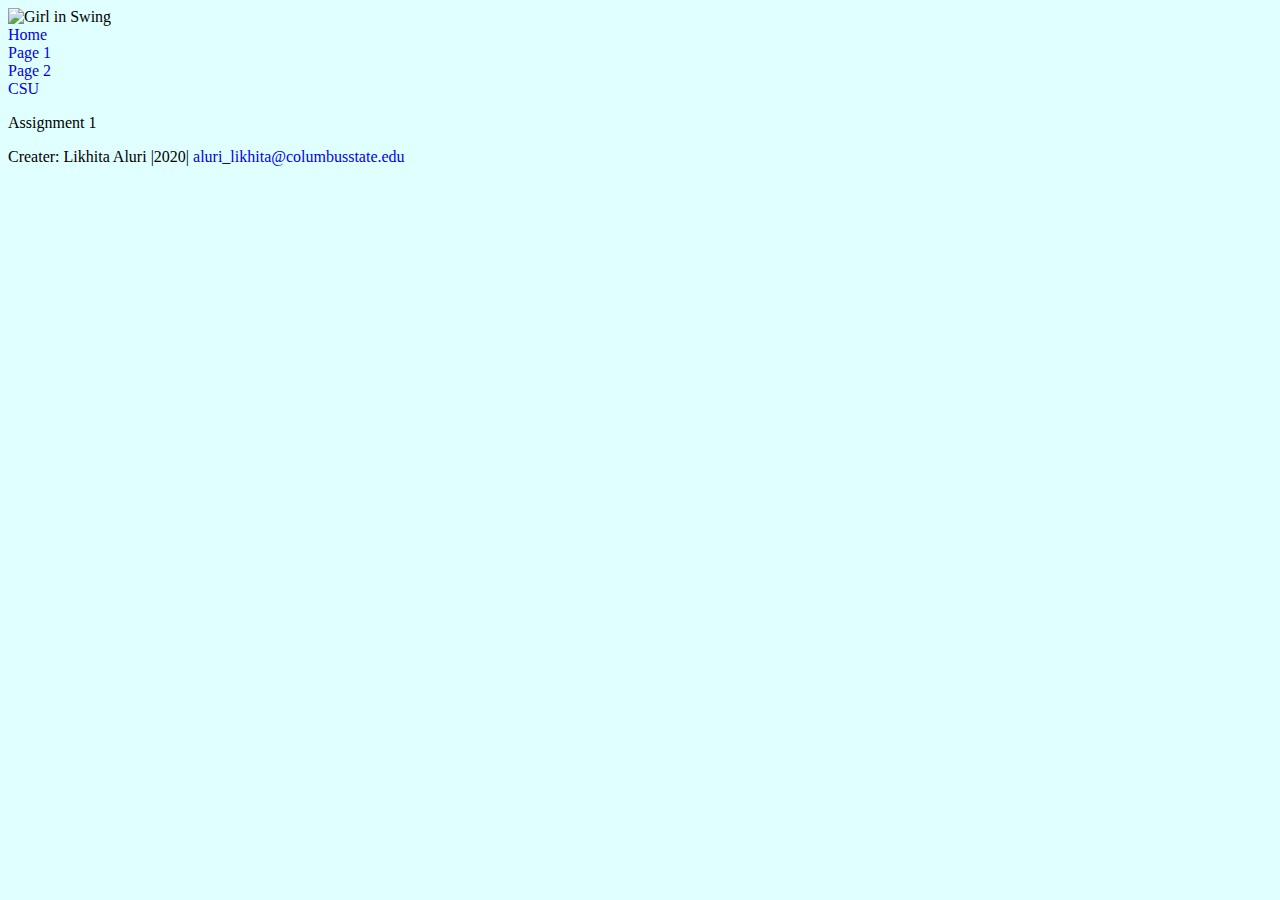
==== index.html @ d07c5db7 "Initial commit" ====
<!DOCTYPE html>
<html>
  <head>
    <meta charset="utf-8">
    <meta name="viewport" content="width=device-width">
    <title>Likhita's Assignment 1</title>
    <link href="style.css" rel="stylesheet" type="text/css" />
  </head>
    <body>
       <img src="images/girlinswing.jpg" alt="Girl in Swing">  
    <nav>
      <u1 style="list-style-type:none;">
        <li><a href="index.html">Home</a></li>
        <li><a href="page1.html">Page 1</a></li>
        <li><a href="page2.html">Page 2</a></li>
        <li><a href=https://www.columbusstate.edu/>CSU</a></li>
      </u1> 
    </nav>
    <main>
      <p>Assignment 1</p>
    </main>
    <footer>
      <p>Creater: Likhita Aluri |2020| <a href="mailto:aluri_likhita@columbusstate.edu">aluri_likhita@columbusstate.edu</a></p>
    </footer>
    <script src="script.js"></script>
  </body>
</html>
---- style.css ----
body {
  background-color: lightcyan;
}
h1{
  color: rgb(90, 81, 81);
  text-align: center;
}
h2{
  color: rgb(90, 81, 81);
  text-align: center;
  font-size: 30px;
}
h3{
  color: rgb(90, 81, 81);
  text-align: center;
}
img {
  width: 100%;
}
ul{ 
  list-style-type: none;
  margin: 0;
  padding: 0;
  width: 200px;
  background-color: white;

}
ul li{
  display: block;
  color: black;
  padding: 8px 16px;
  text-decoration: none;
}
li a:hover{
  background-color: #555;
  color: white;
}
a {
  text-decoration: none; 
}
#looks {
  font-family: "Trebuchet MS", Arial, Helvetica, sans-serif;
  border-collapse: collapse;
  width: 100%;
}

#looks td, #looks th {
  border: 1px solid #ddd;
  padding: 8px;
}

#looks tr:nth-child(even){background-color: #f2f2f2;}

#looks tr:hover {background-color: #ddd;}

#looks th {
  padding-top: 12px;
  padding-bottom: 12px;
  text-align: left;
  background-color: rgb(199, 143, 224);
  color: white;
}
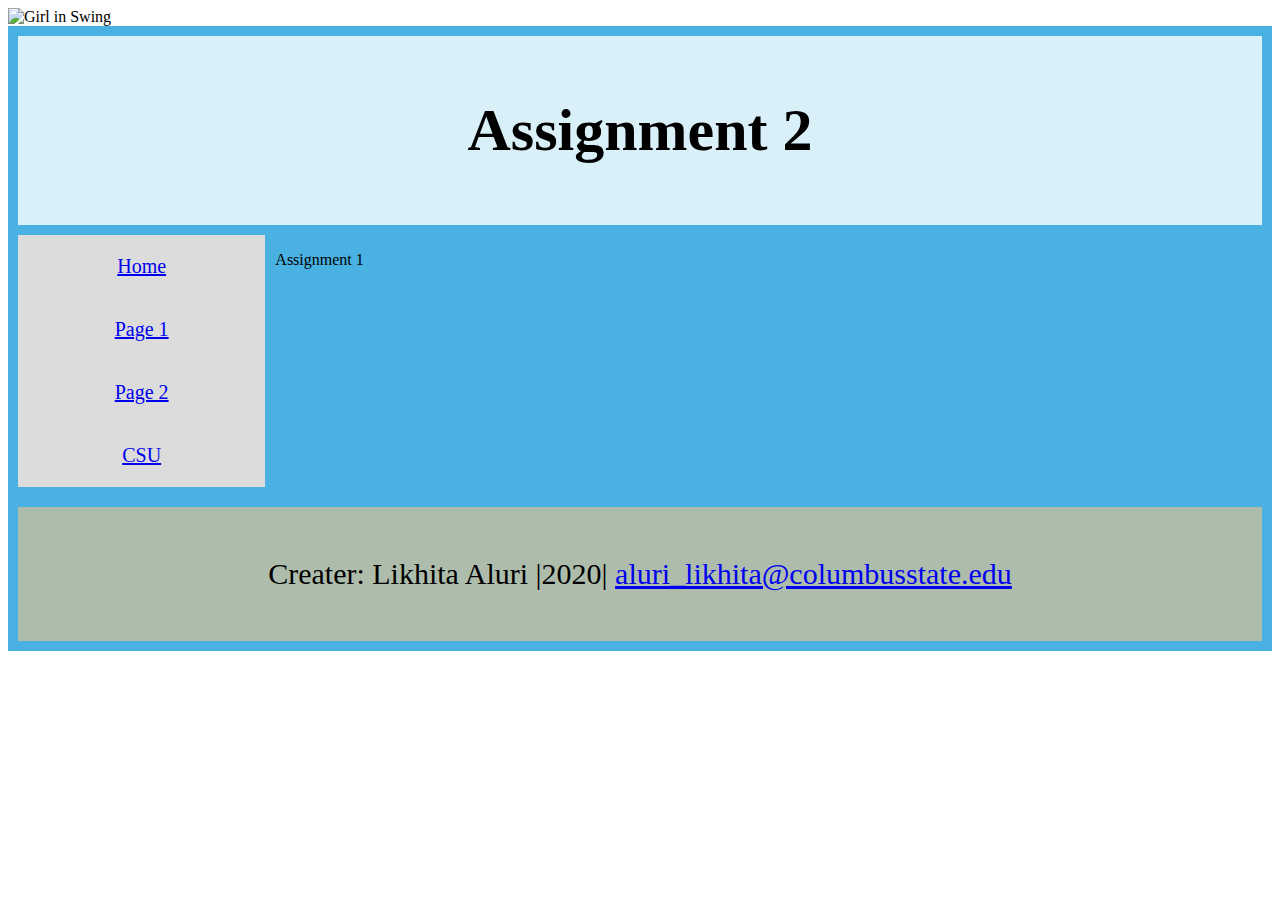
==== commit 5abebf4c: "changing columns" ====
--- a/index.html
+++ b/index.html
@@ -8,8 +8,12 @@
   </head>
     <body>
        <img src="images/girlinswing.jpg" alt="Girl in Swing">  
-    <nav>
-      <u1 style="list-style-type:none;">
+    <div class="grid-container">
+    <header class="grid-item header">
+      <h1>Assignment 2</h1>
+    </header>
+    <nav class="grid-item nav">
+      <u1 id="nav ul">
         <li><a href="index.html">Home</a></li>
         <li><a href="page1.html">Page 1</a></li>
         <li><a href="page2.html">Page 2</a></li>
@@ -19,7 +23,7 @@
     <main>
       <p>Assignment 1</p>
     </main>
-    <footer>
+    <footer class="grid-item footer">
       <p>Creater: Likhita Aluri |2020| <a href="mailto:aluri_likhita@columbusstate.edu">aluri_likhita@columbusstate.edu</a></p>
     </footer>
     <script src="script.js"></script>
--- a/style.css
+++ b/style.css
@@ -1,62 +1,55 @@
-body {
-  background-color: lightcyan;
+.grid-container {
+  display: grid;
+  grid-gap: 10px;
+  background-color: rgb(73, 178, 226);
+  padding: 10px;
 }
-h1{
-  color: rgb(90, 81, 81);
+
+.grid-item {
+  background-color: rgba(255, 255, 255, 0.8);
   text-align: center;
-}
-h2{
-  color: rgb(90, 81, 81);
-  text-align: center;
+  padding: 20px;
   font-size: 30px;
 }
-h3{
-  color: rgb(90, 81, 81);
+.header {
+  grid-column: 1 / span 3;
+  grid-row: 1;
+}
+.nav {
+  grid-column: 1 ;
+  grid-row: 2;
+}
+.nav {
+  background-color: gainsboro; 
+  list-style-type: none;
   text-align: center;
-}
-img {
-  width: 100%;
-}
-ul{ 
-  list-style-type: none;
   margin: 0;
   padding: 0;
-  width: 200px;
-  background-color: white;
-
 }
-ul li{
+.nav li {
   display: block;
-  color: black;
-  padding: 8px 16px;
+  font-size: 20px;
+  padding: 20px;
   text-decoration: none;
 }
-li a:hover{
-  background-color: #555;
-  color: white;
+li a:hover {
+  background-color: #db94d2;
 }
-a {
-  text-decoration: none; 
+.section {
+	grid-column: 1 ;
+  grid-row: 2 ;
+  background-color: rgb(127, 218, 206); 
+  font-family: "Times New Roman", Times, serif;
 }
-#looks {
-  font-family: "Trebuchet MS", Arial, Helvetica, sans-serif;
-  border-collapse: collapse;
-  width: 100%;
+.article {
+	grid-column: 1 ;
+  grid-row: 3;
+  background-color: lightgoldenrodyellow;  
+  font-family: "Times New Roman", Times, serif;
 }
-
-#looks td, #looks th {
-  border: 1px solid #ddd;
-  padding: 8px;
-}
-
-#looks tr:nth-child(even){background-color: #f2f2f2;}
-
-#looks tr:hover {background-color: #ddd;}
-
-#looks th {
-  padding-top: 12px;
-  padding-bottom: 12px;
-  text-align: left;
-  background-color: rgb(199, 143, 224);
-  color: white;
+.footer {
+  grid-column: 1 / span 3;
+  grid-row: 4;
+  background-color: rgb(174, 189, 171); 
+  font-family: "Times New Roman", Times, serif;
 }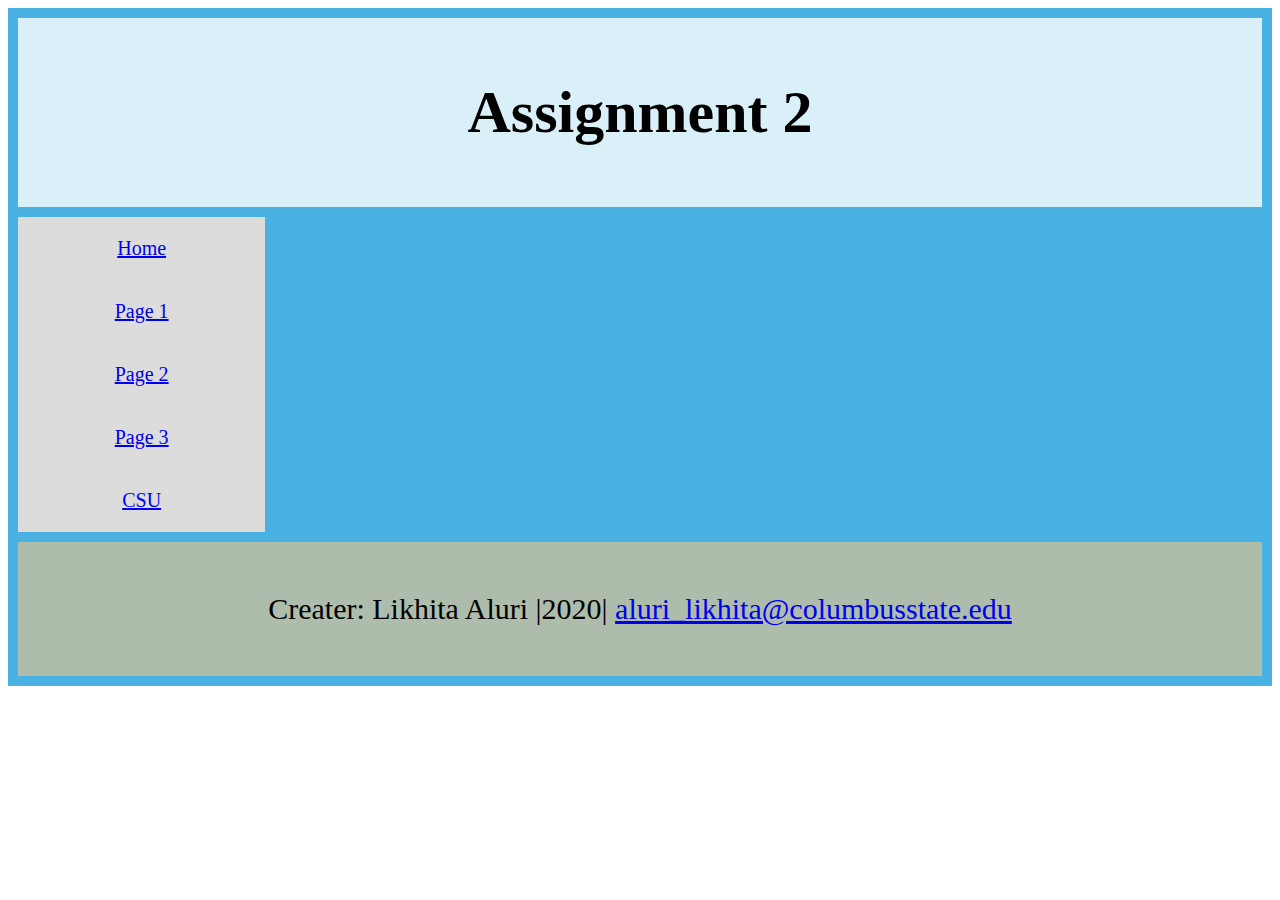
==== commit ca29a11f: "got the form in and all other portions" ====
--- a/index.html
+++ b/index.html
@@ -7,7 +7,6 @@
     <link href="style.css" rel="stylesheet" type="text/css" />
   </head>
     <body>
-       <img src="images/girlinswing.jpg" alt="Girl in Swing">  
     <div class="grid-container">
     <header class="grid-item header">
       <h1>Assignment 2</h1>
@@ -17,11 +16,11 @@
         <li><a href="index.html">Home</a></li>
         <li><a href="page1.html">Page 1</a></li>
         <li><a href="page2.html">Page 2</a></li>
+        <li><a href="page3.html">Page 3</a></li>
         <li><a href=https://www.columbusstate.edu/>CSU</a></li>
       </u1> 
     </nav>
     <main>
-      <p>Assignment 1</p>
     </main>
     <footer class="grid-item footer">
       <p>Creater: Likhita Aluri |2020| <a href="mailto:aluri_likhita@columbusstate.edu">aluri_likhita@columbusstate.edu</a></p>
--- a/style.css
+++ b/style.css
@@ -18,8 +18,6 @@
 .nav {
   grid-column: 1 ;
   grid-row: 2;
-}
-.nav {
   background-color: gainsboro; 
   list-style-type: none;
   text-align: center;
@@ -36,20 +34,48 @@
   background-color: #db94d2;
 }
 .section {
-	grid-column: 1 ;
+	grid-column: 2 ;
   grid-row: 2 ;
-  background-color: rgb(127, 218, 206); 
+  background-color: rgb(206, 250, 244); 
   font-family: "Times New Roman", Times, serif;
 }
+#looks {
+  font-family: "Trebuchet MS", Arial, Helvetica, sans-serif;
+  border-collapse: collapse;
+  width: 100%;
+}
+
+#looks td, #looks th {
+  border: 1px solid #ddd;
+  padding: 8px;
+}
+
+#looks tr:nth-child(even){background-color: #f2f2f2;}
+
+#looks tr:hover {background-color: #ddd;}
+
+#looks th {
+  padding-top: 12px;
+  padding-bottom: 12px;
+  text-align: left;
+  background-color: rgb(199, 143, 224);
+  color: white;
+}
 .article {
-	grid-column: 1 ;
-  grid-row: 3;
+	grid-column: 3 ;
+  grid-row: 2;
   background-color: lightgoldenrodyellow;  
   font-family: "Times New Roman", Times, serif;
 }
 .footer {
   grid-column: 1 / span 3;
-  grid-row: 4;
+  grid-row: 3;
   background-color: rgb(174, 189, 171); 
   font-family: "Times New Roman", Times, serif;
+}
+@media only screen and (max-width: 768px) {
+  /* For mobile phones: */
+  .nav{width: 100%;}
+  .section {width:100%;}
+  .article {width: 100%;}
 }